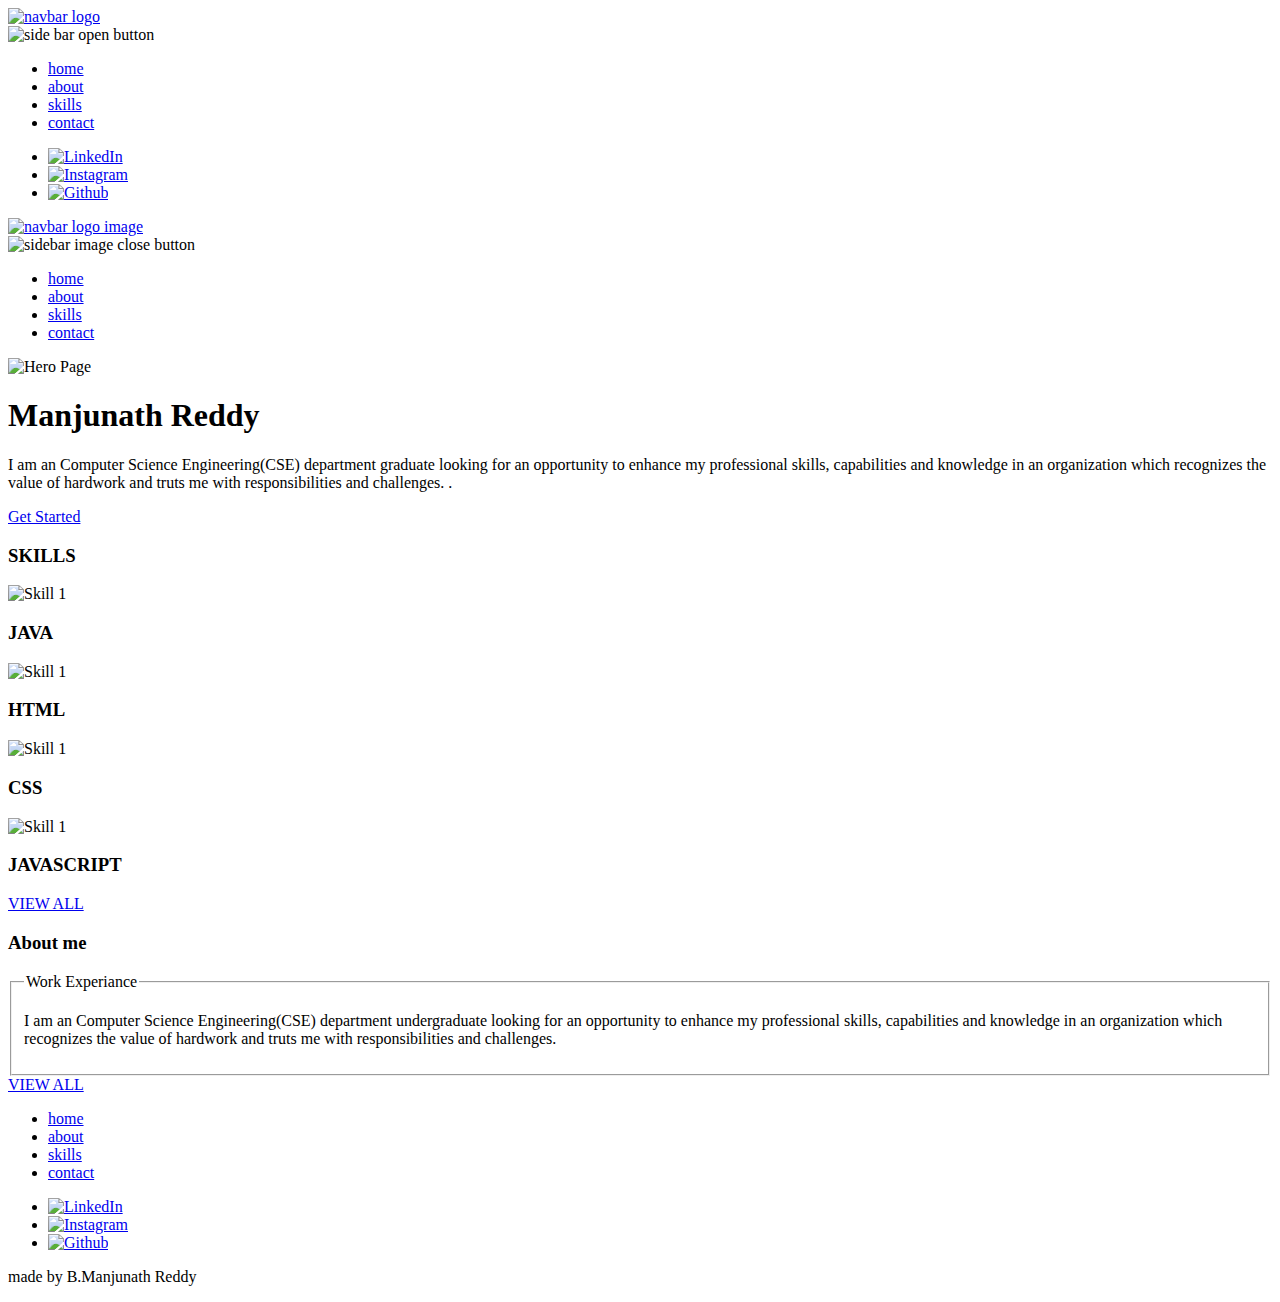
==== personal-portfolio/index.html @ 30dae2b4 "commiting personal portfolio" ====
<!DOCTYPE html>
<html lang="en">
<head>
    <meta charset="UTF-8">
    <meta name="viewport" content="width=device-width, initial-scale=1.0">
    <title>Website</title>
    <link rel="shortcut icon" href="../Assets/NavLogo.png" type="image/x-icon">
    <link rel="stylesheet" href="../Css/navbar.css">
    <link rel="stylesheet" href="../Css/sidebar.css">
    <link rel="stylesheet" href="../Css/footer.css">
    <link rel="stylesheet" href="../Css/Common.css">
</head>
<body>
    <!-- Navbar Start -->
    <nav class="nav-container">
        <div class="nav-center ">
            <div class="logo-section">
              <a href="./">
                <img src="../Assets/NavLogo.png" alt="navbar logo" class="logo">
              </a>
            </div>
            <div class="hamburger">
                  <img src="../Assets/Sidebar.png" alt="side bar open button" class="hamburger">
            </div>
            <div class="nav-links-main">
                <ul class="nav-links">
                    <li><a href="./" class="nav-link active">home</a></li>
                    <li><a href="./about.html" class="nav-link ">about</a></li>
                    <li><a href="./skills.html" class="nav-link ">skills</a></li>
                    <li><a href="./contact.html" class="nav-link ">contact</a></li>
                </ul>
            </div>
            <div class="nav-social-links-main">
                <ul class="nav-social-links">
                   <li class="nav-social-link">
                    <a href="https://www.linkedin.com/in/bhumireddymanjunathreddy/">
                       <img src="../Assets/linkedin.png" alt="LinkedIn">
                    </a>
                   </li>
                   <li class="nav-social-link">
                    <a href="https://www.instagram.com/i__manjunath/">
                       <img src="../Assets/instagram.png" alt="Instagram">
                    </a>
                   </li>
                   <li class="nav-social-link">
                    <a href="https://github.com/manjunathreddy25">
                       <img src="../Assets/github.png" alt="Github">
                    </a>
                    </li>
                </ul>
            </div>      
        </div>
    </nav>
    <!-- Navbar End -->

    <!-- Sidebar Start -->
    <aside class="sidebar-container">
        <div class="sidebar-center wrapper">
            <div class="side-header">
                <div class="logo-section">
                    <a href="./">
                        <img src="../Assets/NavLogo.png" alt="navbar logo image" />
                    </a>
                </div>
                <div class="close-button">
                    <img src="../Assets/Sidebar.png" alt="sidebar image close button" />
                </div>
            </div>
            <div class="sidebar-content">
                <div class="sidebar-links-main">
                    <ul class="sidebar-links">
                        <li><a href="./" class="sidebar-link active">home</a></li>
                        <li><a href="./about.html" class="sidebar-link">about</a></li>
                        <li><a href="./skills.html" class="sidebar-link">skills</a></li>
                        <li><a href="./contact.html" class="sidebar-link">contact</a></li>
                    </ul>
                </div>
            </div>
        </div>
    </aside>
    <!-- Sidebar End -->

    <!-- hero section start -->
    <div class=" page-hero-container">
        <div class="page-hero">
            <div class="hero-img-container">
                <img src="../Assets/portfolio-background.jpg" alt="Hero Page">
            </div>
            <div class="hero-box  padding-top-mobile-thirty padding-bottom-mobile-thirty  ">
                <div class="hero-content wrapper text-center  text-container">
                      <h1 class="heading">Manjunath Reddy</h1>
                      <p class="desc">I am an Computer Science Engineering(CSE) department graduate looking for an
                        opportunity to enhance my professional skills, capabilities and knowledge in an
                        organization which recognizes the value of hardwork and truts me with responsibilities
                        and challenges.
                        .</p>
                      <div class="button-container">
                        <a href="./contact.html" class=" home-button primary-button-light">Get Started</a>
                      </div>
                </div>
            </div>
        </div>
    </div>
    <!-- hero section end -->
    
    <!-- Skills Start -->
    <div class="skills-container">
        <div class="skills-center wrapper text-center text-container">
            <div class="section-title padding-top-desktop-fifty padding-bottom-desktop-fifty padding-bottom-mobile-fifty padding-top-mobile-fifty">
                <h3 class="title">SKILLS</h3>
                <div class="underline"></div>
            </div>
            <section class="skills three-column-layout">
                <!-- Skill Start -->
                <arcticle class="skill">
                    <div class="img-container">
                        <img src="../Assets/16069.png" alt="Skill 1">
                    </div>
                    <div class="skill-title">
                        <h3>JAVA</h3>
                    </div>
                </arcticle>
                <!-- Skill End -->
                 <!-- Skill Start -->
                 <arcticle class="skill">
                    <div class="img-container">
                        <img src="../Assets/html-5-html-5-logo-wallpaper-preview.jpg" alt="Skill 1">
                    </div>
                    <div class="skill-title">
                        <h3>HTML</h3>
                    </div>
                </arcticle>
                <!-- Skill End -->
                 <!-- Skill Start -->
                 <arcticle class="skill">
                    <div class="img-container">
                        <img src="../Assets/OIP.jpg" alt="Skill 1">
                    </div>
                    <div class="skill-title ">
                        <h3>CSS</h3>
                    </div>
                </arcticle>
                <!-- Skill End -->
                 <!-- Skill Start -->
                 <arcticle class="skill">
                    <div class="img-container">
                        <img src="../Assets/js.jpg" alt="Skill 1">
                    </div>
                    <div class="skill-title">
                        <h3>JAVASCRIPT</h3>
                    </div>
                </arcticle>
                <!-- Skill End -->
            </section>
            <div class="padding-bottom-desktop-fifty padding-top-desktop-fifty padding-top-mobile-fifty padding-bottom-mobile-fifty">
                <a href="./skills.html" class="primary-button-dark">VIEW ALL</a>
            </div>
        </div>
    </div>
    <!-- Skills End -->
    
 <!-- About Page Content Start -->
 <div class="content-main-home">
    <div class="content-center wrapper ">
        <div class="content-area padding-bottom-desktop-fifty padding-top-desktop-fifty padding-top-mobile-fifty padding-bottom-mobile-fifty">
            <div class="section-title padding-top-desktop-fifty padding-bottom-desktop-fifty padding-bottom-mobile-fifty padding-top-mobile-fifty">
                <h3 class="title">About me</h3>
                <div class="underline"></div>
            </div>
                <div class="content">
                    <fieldset>
                        <legend>Work Experiance</legend>
                        <p>I am an Computer Science Engineering(CSE) department undergraduate looking for an
                            opportunity to enhance my professional skills, capabilities and knowledge in an
                            organization which recognizes the value of hardwork and truts me with responsibilities
                            and challenges.
                            </p>
                      </fieldset>
                </div>
                <div class=" padding-bottom-desktop-fifty padding-top-desktop-fifty padding-top-mobile-fifty padding-bottom-mobile-fifty">
                    <a href="./about.html" class="primary-button-dark">VIEW ALL</a>
                </div>
        </div>
    </div>
 </div>
 <!-- About Page Content End -->

    <!-- Footer Start -->
     <footer class="footer-container">
        <div class="footer-center ">
             <div class="footer-links-main">
                <ul class="footer-links">
                    <li><a href="./" class="footer-link active">home</a></li>
                    <li><a href="./about.html" class="footer-link">about</a></li>
                    <li><a href="./skills.html" class="footer-link">skills</a></li>
                    <li><a href="./contact.html" class="footer-link">contact</a></li>
                </ul>
             </div>
             <div class="social-links-main">
                 <ul class="social-links">
                    <li class="social-link">
                        <a href="https://www.linkedin.com/in/bhumireddymanjunathreddy/">
                           <img src="../Assets/linkedin.png" alt="LinkedIn">
                        </a>
                       </li>
                       <li class="social-link">
                        <a href="https://www.instagram.com/i__manjunath/">
                           <img src="../Assets/instagram.png" alt="Instagram">
                        </a>
                       </li>
                       <li class="social-link">
                        <a href="https://github.com/manjunathreddy25">
                           <img src="../Assets/github.png" alt="Github">
                        </a>
                        </li>
                 </ul>
             </div>
             <div class="footer-copy-right">
                <p> made by
                    B.Manjunath Reddy
                </p>
             </div>
        </div>
     </footer>
    <!-- Footer End -->

     <!-- Script -->
     <script src="../Js/javascript.js"></script>
</body>
</html>
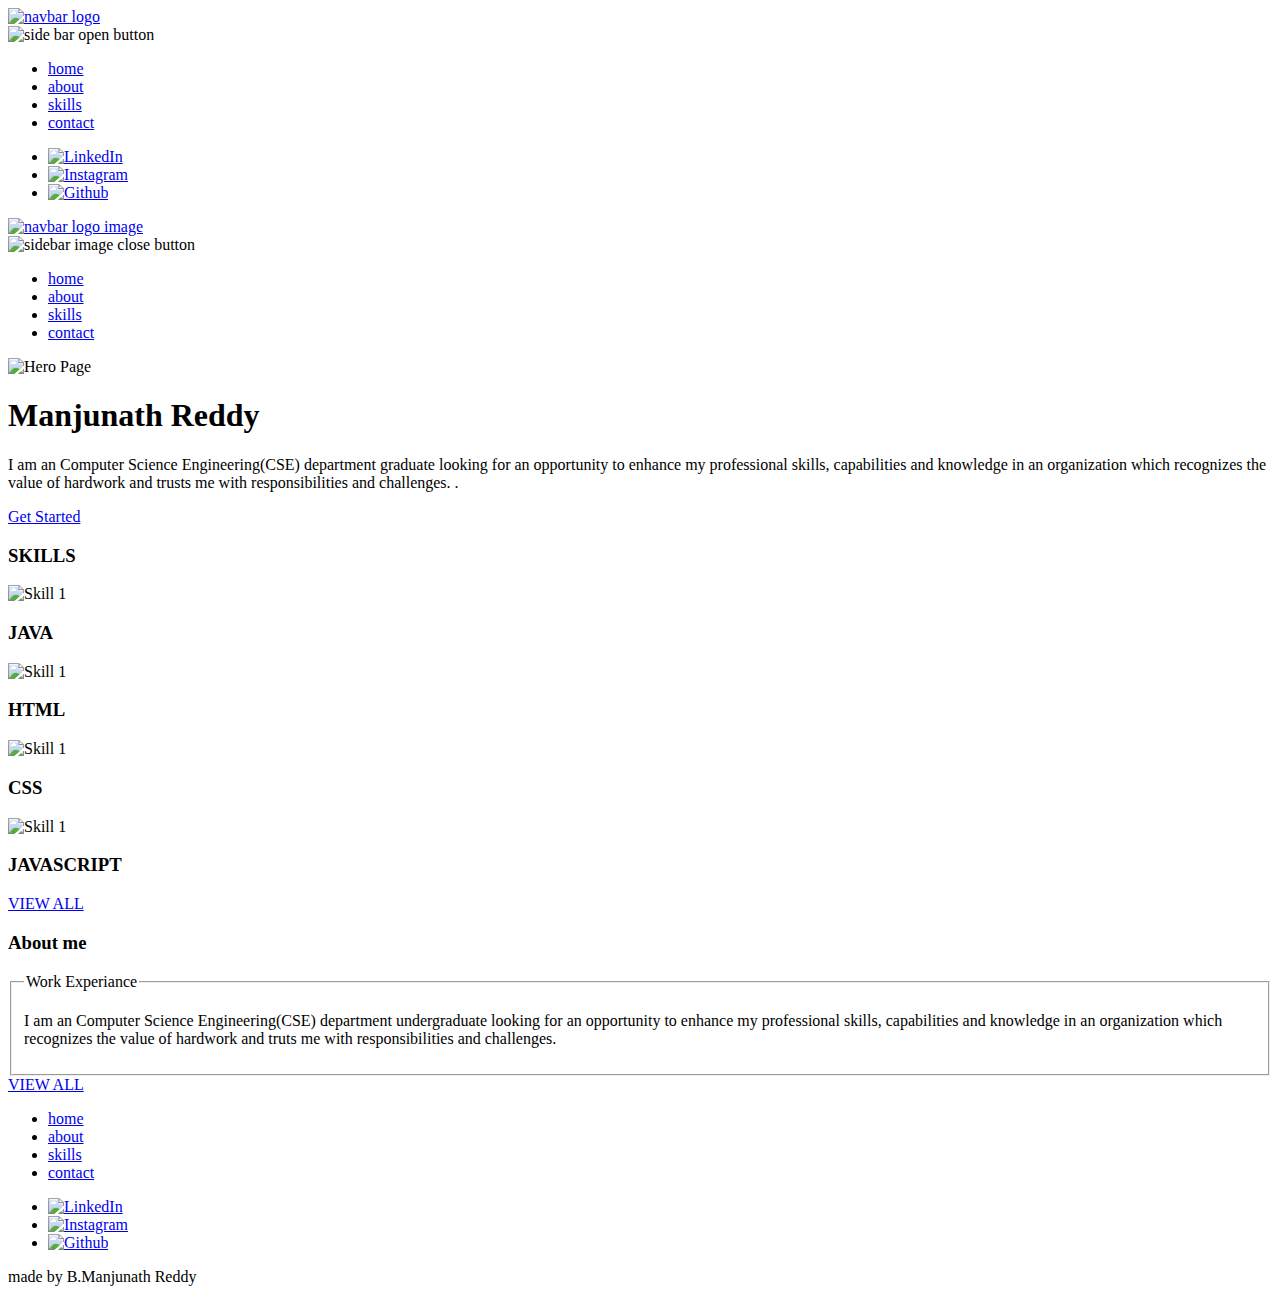
==== commit 15e6f18a: "Update index.html" ====
--- a/personal-portfolio/index.html
+++ b/personal-portfolio/index.html
@@ -91,7 +91,7 @@
                       <h1 class="heading">Manjunath Reddy</h1>
                       <p class="desc">I am an Computer Science Engineering(CSE) department graduate looking for an
                         opportunity to enhance my professional skills, capabilities and knowledge in an
-                        organization which recognizes the value of hardwork and truts me with responsibilities
+                        organization which recognizes the value of hardwork and trusts me with responsibilities
                         and challenges.
                         .</p>
                       <div class="button-container">
@@ -227,4 +227,4 @@
      <!-- Script -->
      <script src="../Js/javascript.js"></script>
 </body>
-</html>+</html>
